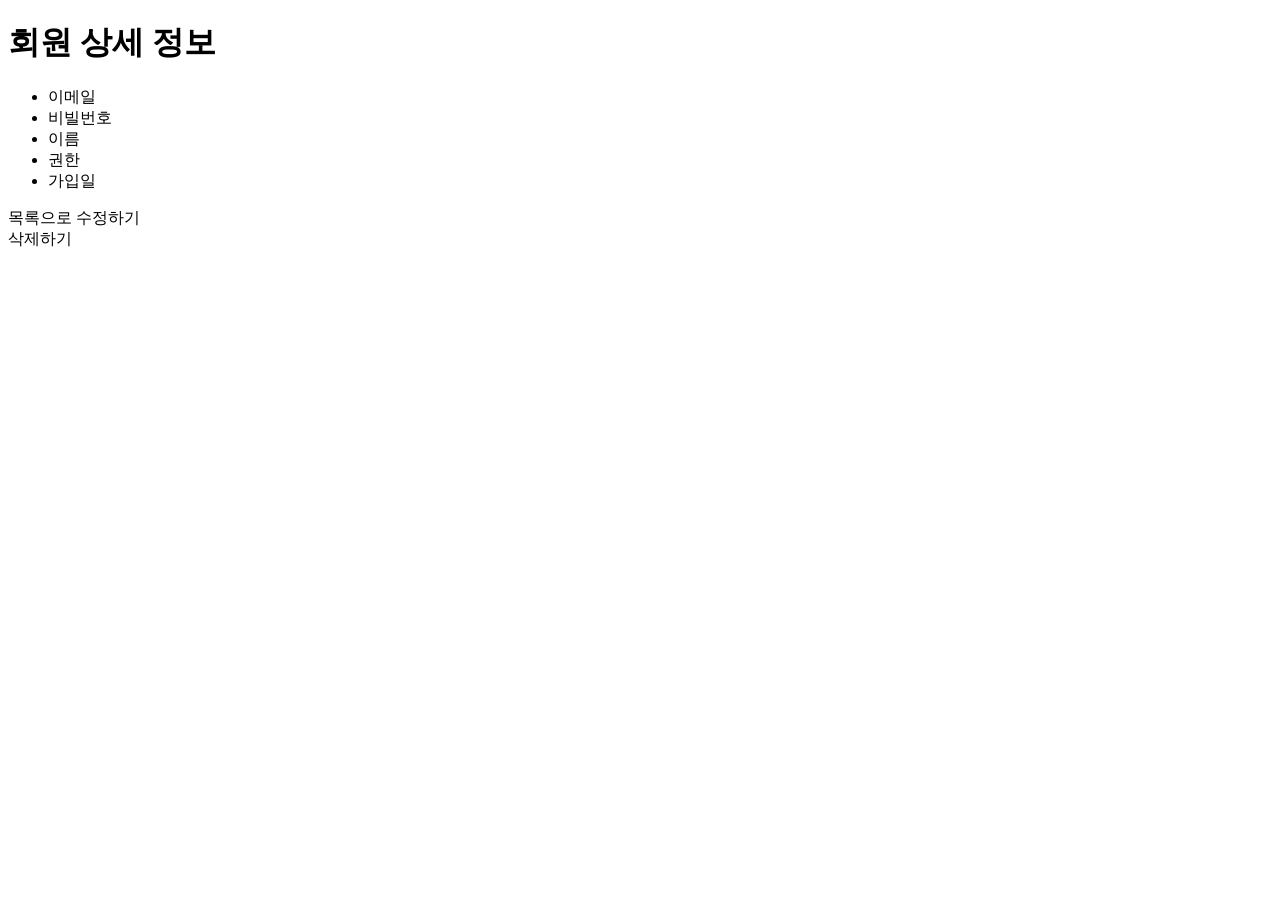
==== src/main/resources/templates/member/detail.html @ 9e012175 "Security_0512" ====
<!DOCTYPE html>
<html lang="en" xmlns:th="http://www.thymeleaf.org">
<head>
    <meta charset="UTF-8">
    <title>회원상세보기</title>
    <link rel="stylesheet" th:href="@{/css/member/detail.css}">
</head>
<body>
<div th:replace="~{/fragments/common/header :: headerFragment}"></div>
<div class="detail">
    <div class="detail-con">
        <h1>회원 상세 정보</h1>
        <ul class="info-list">
            <li>
                <span class="label">이메일</span>
                <span class="content" th:text="${member.userEmail}"></span>
            </li>
            <li>
                <span class="label">비빌번호</span>
                <span class="content" th:type="password" th:text="${member.userPw}"></span>
            </li>
            <li>
                <span class="label">이름</span>
                <span class="content" th:text="${member.userName}"></span>
            </li>
            <li>
                <span class="label">권한</span>
                <span class="content" th:text="${member.role}"></span>
            </li>
            <li>
                <span class="label">가입일</span>
                <span class="content" th:text="${#temporals.format(member.createTime, 'yyyy-MM-dd HH:mm:ss')}"></span>
            </li>
        </ul>
        <div class="btn-group">
            <a th:href="@{/member/memberList}" class="btn-list">목록으로</a>
            <a th:href="@{/member/update/{id}(id=${member.id})}" class="btn-edit">수정하기</a>
            <div th:if="${member.role.toString() == 'ADMIN'}">
                <a th:href="@{/member/delete/{id}(id=${member.id})}" class="btn-delete">삭제하기</a>
            </div>
        </div>
    </div>
</div>
<div th:replace="~{/fragments/common/footer :: footerFragment}"></div>
</body>
</html>
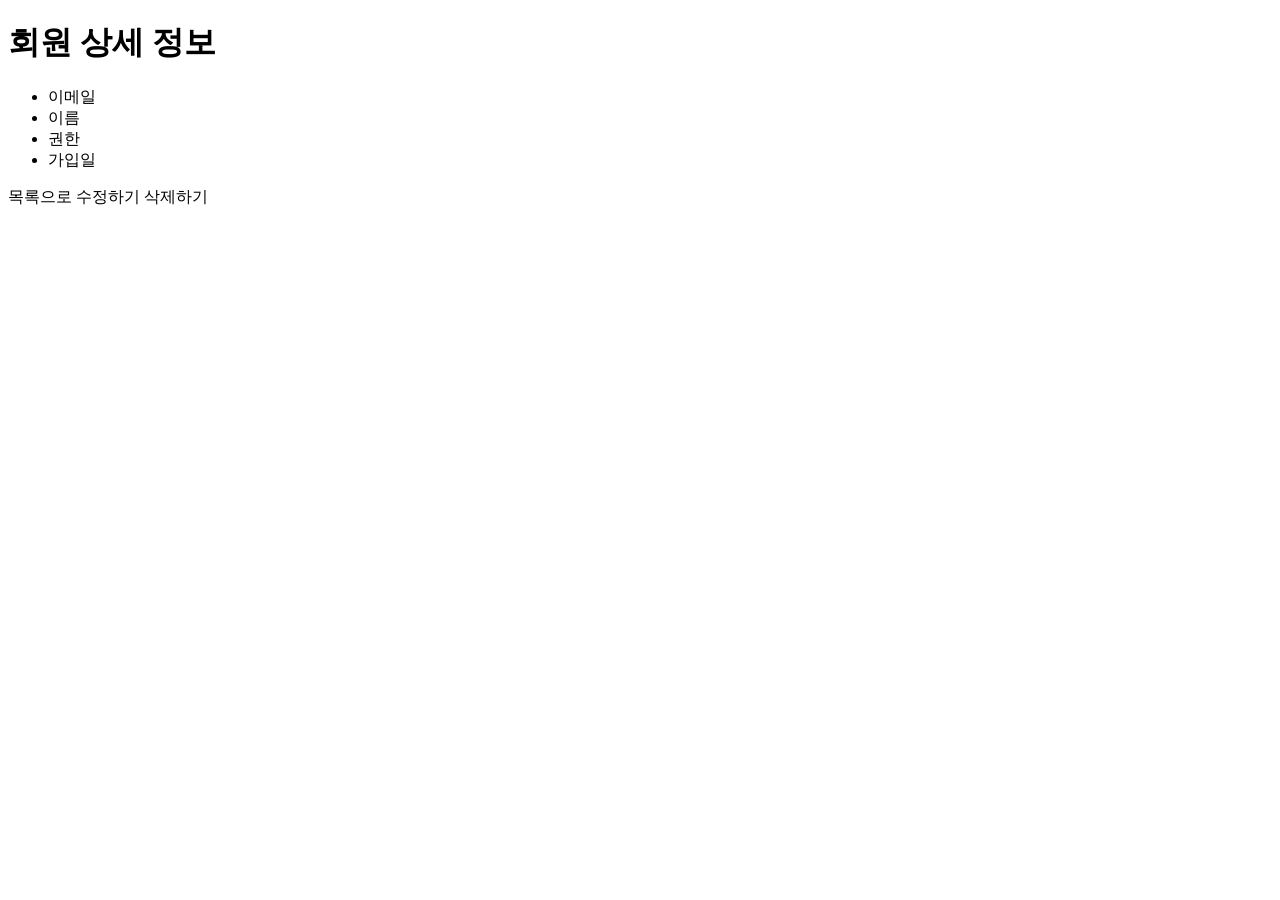
==== commit 8c9b423b: "로그인API추가" ====
--- a/src/main/resources/templates/member/detail.html
+++ b/src/main/resources/templates/member/detail.html
@@ -15,10 +15,10 @@
                 <span class="label">이메일</span>
                 <span class="content" th:text="${member.userEmail}"></span>
             </li>
-            <li>
-                <span class="label">비빌번호</span>
-                <span class="content" th:type="password" th:text="${member.userPw}"></span>
-            </li>
+<!--            <li>-->
+<!--                <span class="label">비빌번호</span>-->
+<!--                <span class="content" th:type="password" th:text="${member.userPw}"></span>-->
+<!--            </li>-->
             <li>
                 <span class="label">이름</span>
                 <span class="content" th:text="${member.userName}"></span>
@@ -34,10 +34,10 @@
         </ul>
         <div class="btn-group">
             <a th:href="@{/member/memberList}" class="btn-list">목록으로</a>
+            <th:block th:if="${#authentication.principal.memberEntity.role.toString() == 'ADMIN'||#authentication.getName()==member.userEmail}">
             <a th:href="@{/member/update/{id}(id=${member.id})}" class="btn-edit">수정하기</a>
-            <div th:if="${member.role.toString() == 'ADMIN'}">
-                <a th:href="@{/member/delete/{id}(id=${member.id})}" class="btn-delete">삭제하기</a>
-            </div>
+            <a th:href="@{/member/delete/{id}(id=${member.id})}" class="btn-delete">삭제하기</a>
+            </th:block>
         </div>
     </div>
 </div>
